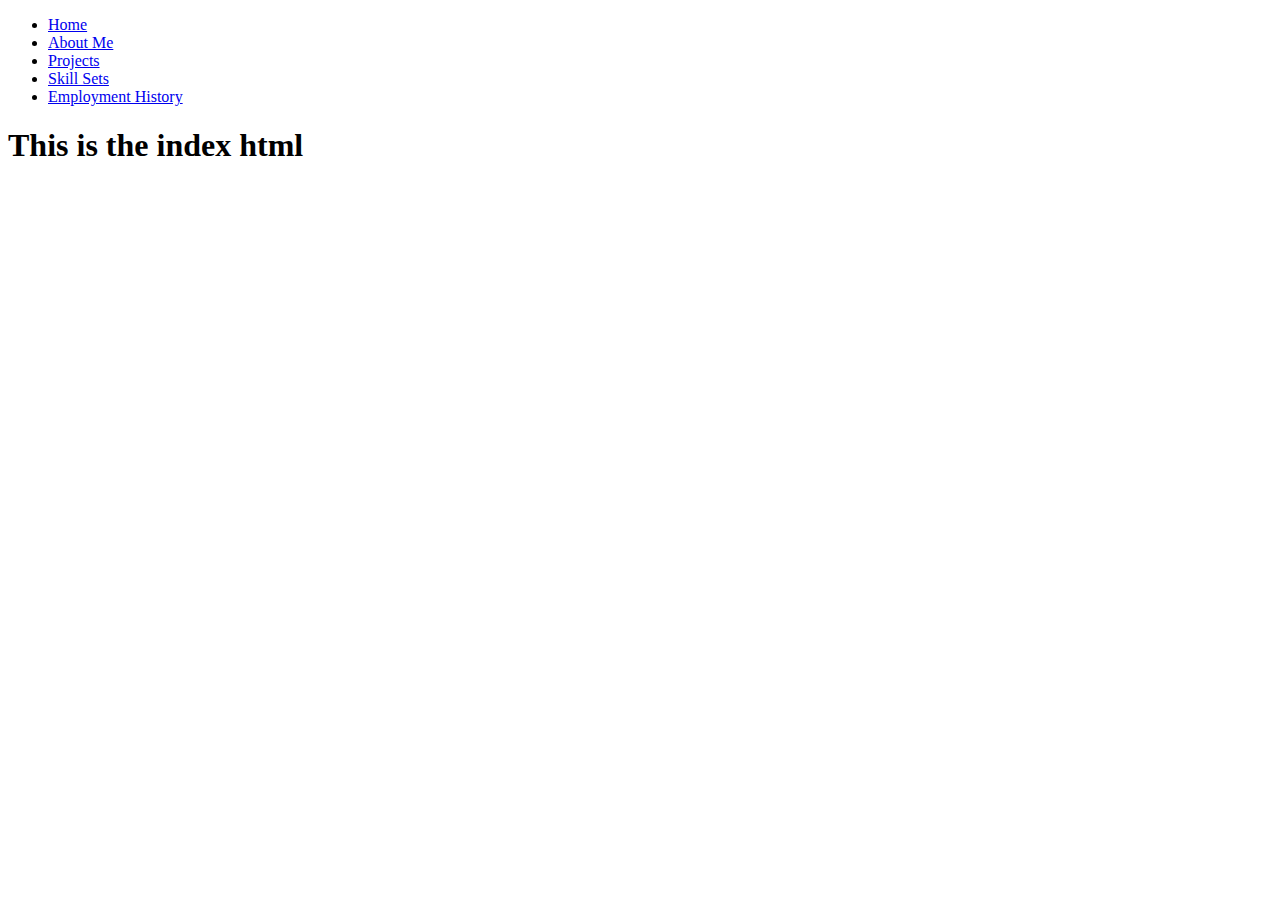
==== index.html @ 83371688 "Create index.html" ====
<!DOCTYPE html>

<html lang="en" xmlns="http://www.w3.org/1999/xhtml">

<head>
    <meta charset="utf-8" />
    <link rel="stylesheet" href="StyleSheet.css" />
    <title>Marcus Cassar</title>
</head>

<body>
    <div class="container">
        <ul>
            <li><a href="home.html">Home</a></li>
            <li><a href="about.html">About Me</a></li>
            <li><a href="projects.html">Projects</a></li>
            <li><a href="skills.html">Skill Sets</a></li>
            <li><a href="employment.html">Employment History</a></li>
        </ul>
    </div>

    <h1>This is the index html</h1>
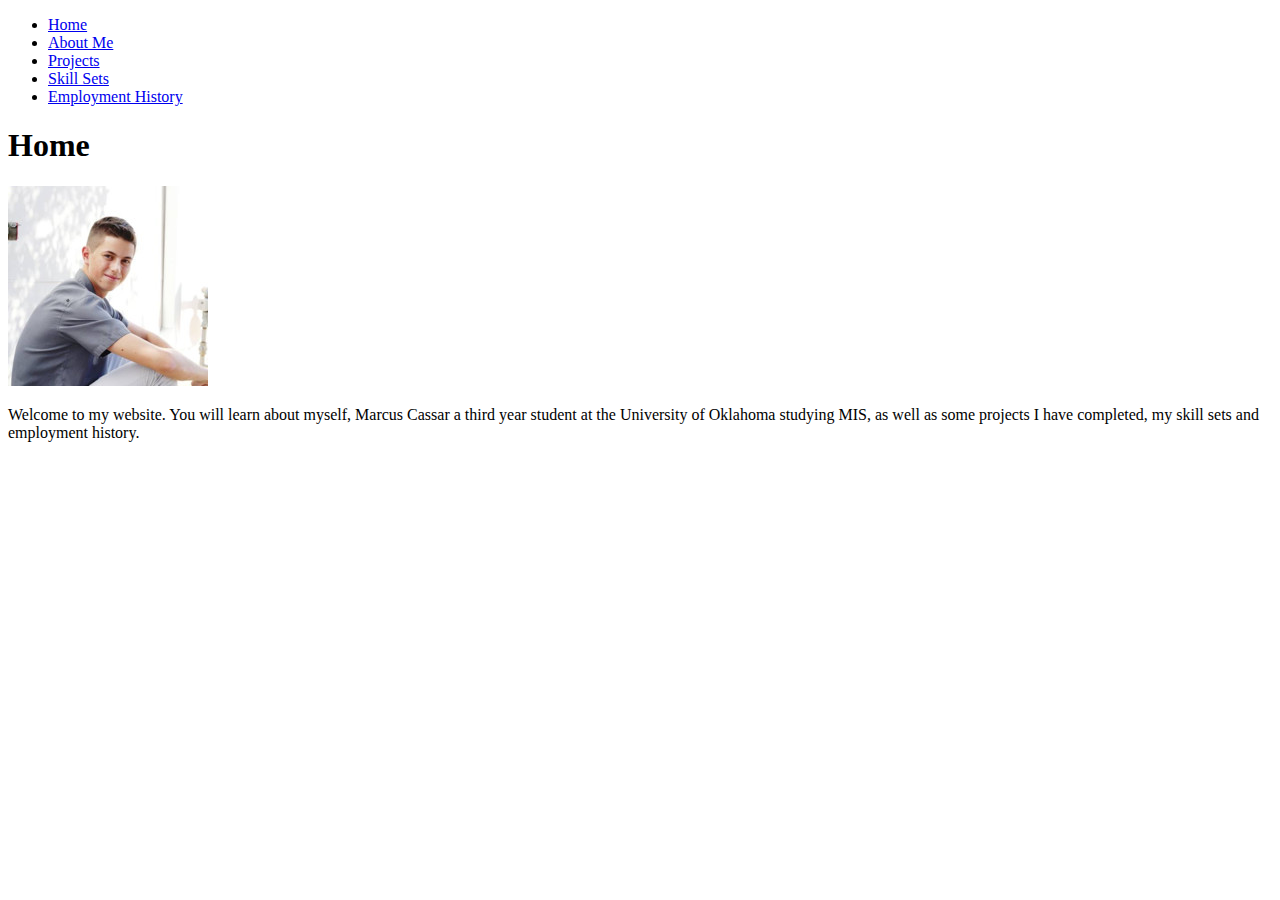
==== commit cc6f6e41: "Updates" ====
--- a/index.html
+++ b/index.html
@@ -1,4 +1,4 @@
-<!DOCTYPE html>
+﻿<!DOCTYPE html>
 
 <html lang="en" xmlns="http://www.w3.org/1999/xhtml">
 
@@ -19,4 +19,22 @@
         </ul>
     </div>
 
-    <h1>This is the index html</h1>
+    <h1>Home</h1>
+
+    <div id="HomePic">
+        <img src="LinkedInPicture.jpg" class="picture1">
+    </div>
+
+    <div id="HomeText">
+        <p>
+            Welcome to my website. You will learn about myself, Marcus Cassar a third year student at the University of Oklahoma studying MIS, as well as some projects I have completed, my skill sets and employment history.
+        </p>
+    </div>
+
+
+
+
+
+
+
+</body>
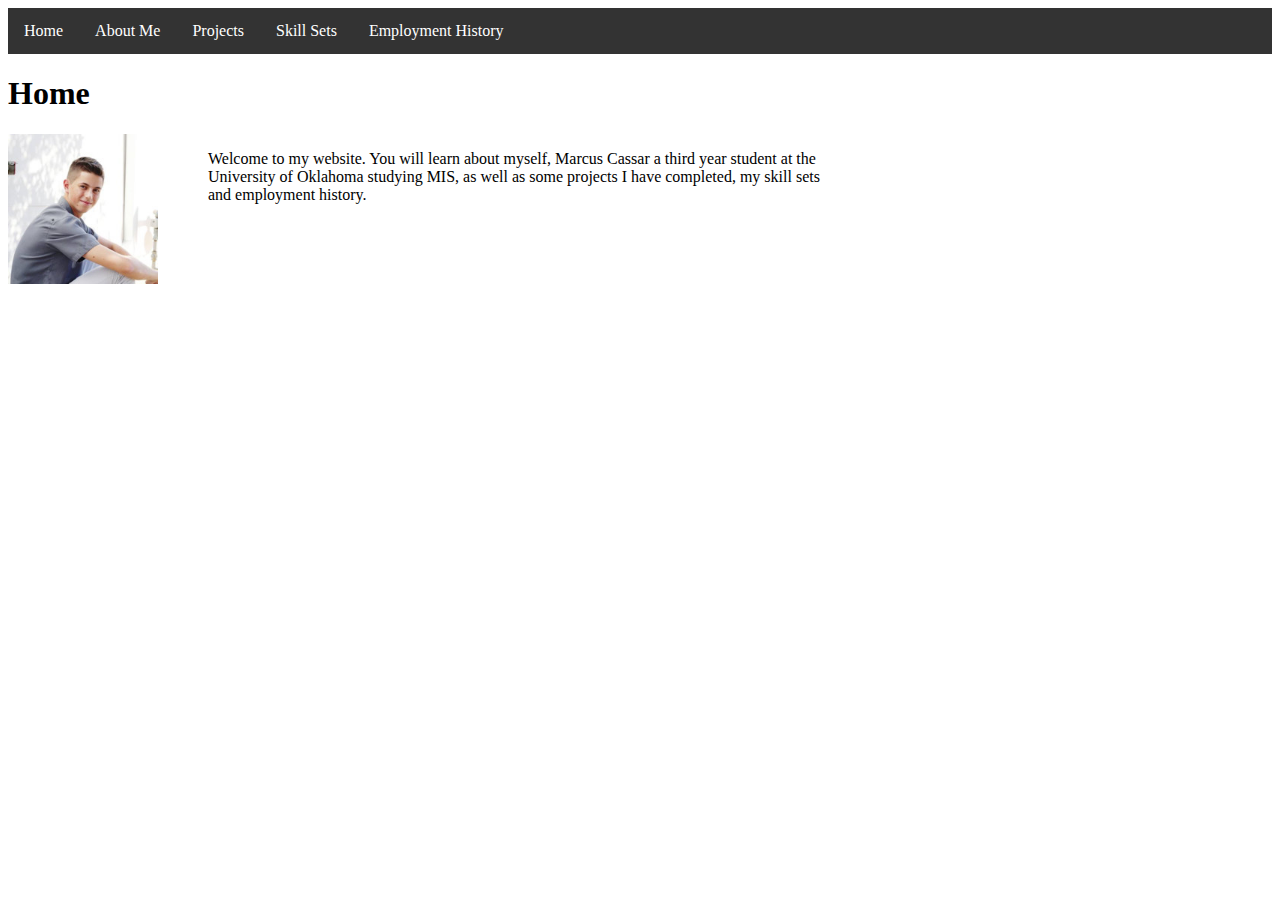
==== commit e6cb8723: "Updates" ====
--- a/index.html
+++ b/index.html
@@ -4,7 +4,7 @@
 
 <head>
     <meta charset="utf-8" />
-    <link rel="stylesheet" href="StyleSheet.css" />
+    <link rel="stylesheet" href="Stylesheet.css" />
     <title>Marcus Cassar</title>
 </head>
 
--- a/Stylesheet.css
+++ b/Stylesheet.css
@@ -0,0 +1,63 @@
+h1{
+    color: black;
+    
+}
+
+ul {
+    list-style-type: none;
+    margin: 0;
+    padding: 0;
+    overflow: hidden;
+    background-color: #333;
+}
+
+li 
+{
+    float: left;
+}
+
+li a 
+{
+    display: block;  
+    color: white;
+    text-align: center;
+    padding: 14px 16px;
+    text-decoration: none;
+}
+
+li a:hover 
+{
+    background-color: black;
+}
+
+#HomeText{
+    width:50%;
+    float: left;
+}
+
+#HomePic{
+    float: left;
+
+}
+
+#AboutPic{
+    padding-right: 13px;
+    float: left;
+}
+
+#AboutText{
+    width:50%
+}
+
+.picture{
+    width:100%;
+    height: 400px;
+}
+
+.picture1{
+    width:75%;
+}
+
+
+
+
